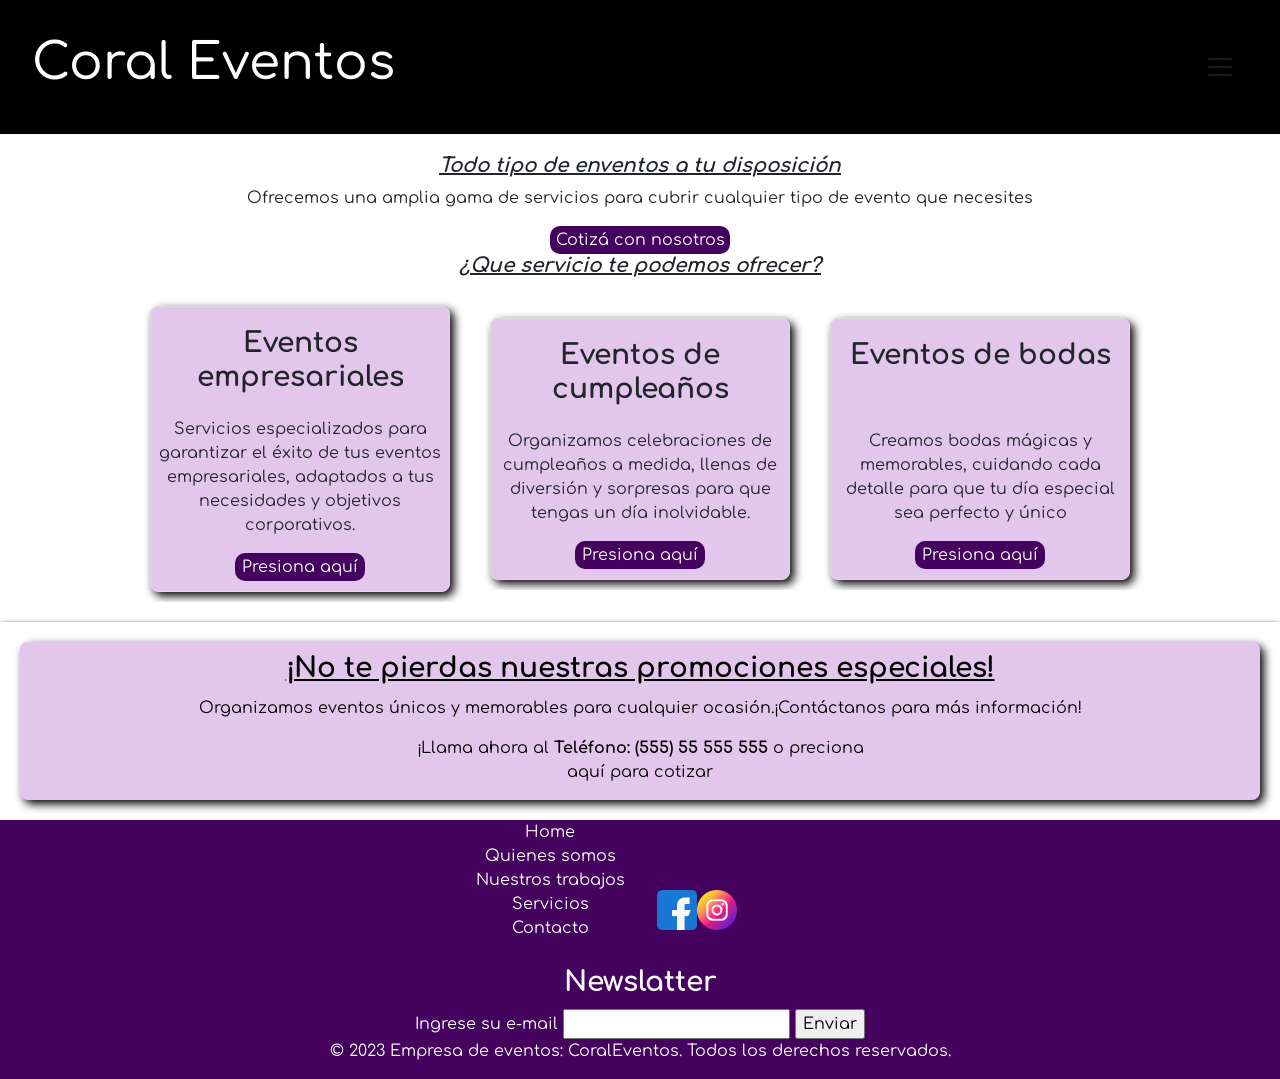
==== index.html @ 0f1ed9ee "modificaciones pequeñas" ====
<!DOCTYPE html>
<html lang="en">

<head>
    <meta charset="UTF-8" />
    <meta name="viewport" content="width=device-width, initial-scale=1.0" />
    <meta name="description"
        content="Empresa especializada en eventos de fiesta. Calidad y lujo especialzados en cada cliente.">
    <link href="https://cdn.jsdelivr.net/npm/bootstrap@5.3.2/dist/css/bootstrap.min.css" rel="stylesheet"
        integrity="sha384-T3c6CoIi6uLrA9TneNEoa7RxnatzjcDSCmG1MXxSR1GAsXEV/Dwwykc2MPK8M2HN" crossorigin="anonymous">
    <!-- Libreria Animaciones -->
    <link href="https://unpkg.com/aos@2.3.1/dist/aos.css" rel="stylesheet">
    <link rel="stylesheet" href="./css/style.css" />
    <title>Coral Eventos - Eventos unicos de todo tipo | Home</title>
    <link rel="preconnect" href="https://fonts.googleapis.com" />
    <link rel="preconnect" href="https://fonts.gstatic.com" crossorigin />
    <link
        href="https://fonts.googleapis.com/css2?family=Comfortaa:wght@300&family=Pacifico&family=Roboto:wght@500&family=Varela+Round&display=swap"
        rel="stylesheet" />
</head>

<body>
    <!-- Header -->
    <header class="headerGrid">
        <!-- Navbar -->
        <nav class="navbar">
            <div class="container-fluid">
                <a class="navbar-brand" href="">
                    <h1>Coral Eventos</h1>
                </a>
                <button class="navbar-toggler" type="button" data-bs-toggle="collapse" data-bs-target="#navbarNav"
                    aria-controls="navbarNav" aria-expanded="false" aria-label="Toggle navigation">
                    <span class="navbar-toggler-icon"></span>
                </button>
                <div class="collapse navbar-collapse" id="navbarNav">
                    <ol class="navbar-nav">
                        <li class="nav-item">
                            <a class="nav-link" aria-current="page" href="">Home</a>
                        </li>
                        <li class="nav-item">
                            <a class="nav-link" href="./pages/quienessomos.html">¿Quienes somos?</a>
                        </li>
                        <li class="nav-item">
                            <a class="nav-link" href="./pages/nuestrostrabajos.html">Nuestros trabajos</a>
                        </li>
                        <li class="nav-item">
                            <a class="nav-link" href="./pages/servicios.html">Servicios</a>
                        </li>
                        <li class="nav-item">
                            <a class="nav-link" href="./pages/contacto.html">Contacto</a>
                        </li>
                    </ol>
                </div>
            </div>
        </nav>
    </header>

    <!-- Main: contenido principal -->
    <main>
        <!-- Portada -->
        <section class="sectionA">
            <h2 style="text-decoration: underline">Todo tipo de enventos a tu disposición</h2>
            <p>Ofrecemos una amplia gama de servicios para cubrir cualquier tipo de evento que necesites</p>
            <div class="caja1"><a href="./pages/contacto.html" style="text-decoration: none;">Cotizá con nosotros</a></div>
        </section>

        <!-- Servicios -->
        <section>
            <h2 style="text-decoration: underline">¿Que servicio te podemos ofrecer?</h2>
        </section>
        <section class="gridRow" class="container">
            <!-- Article servicios -->
            <div class="data" data-aos="fade-right">
                <article class="item">
                    <h3>Eventos empresariales</h3>
                    <p>Servicios especializados para garantizar el éxito de tus eventos empresariales, adaptados a tus
                        necesidades y objetivos corporativos.</p>
                    <div class="caja">
                        <a href="./pages/servicios.html" style="text-decoration: none;">Presiona aquí</a>
                    </div>
                </article>
            </div>
            <div class="data" data-aos="fade-left">
                <article class="item">
                    <h3>Eventos de cumpleaños</h3>
                    <p>Organizamos celebraciones de cumpleaños a medida, llenas de diversión y sorpresas para que tengas
                        un día inolvidable.</p>
                    <div class="caja">
                        <a class="cajaEnlace" href="./pages/servicios.html" style="text-decoration: none;">Presiona
                            aquí</a>
                    </div>
                </article>
            </div>
            <div class="data" data-aos="fade-right">
                <article class="item">
                    <h3>Eventos de bodas</h3>
                    <p>Creamos bodas mágicas y memorables, cuidando cada detalle para que tu día especial sea perfecto y
                        único</p>
                    <div class="caja">
                        <a class="cajaEnlace" href="./pages/servicios.html" style="text-decoration: none;">Presiona
                            aquí</a>
                    </div>
                </article>
            </div>
        </section>
    </main>

    <!-- Aside -->
    <aside>
        <article>
            <h3 style="text-decoration: underline">
                ¡No te pierdas nuestras promociones especiales!
            </h3>
            <p>Organizamos eventos únicos y memorables para cualquier ocasión.¡Contáctanos para más información!</p>
            <p>¡Llama ahora al <strong>Teléfono: (555) 55 555 555</strong> o preciona <a class="asideA" href="../pages/contacto.html">aquí para cotizar</a></p>
        </article>
    </aside>

    <!-- Footer -->

    <footer class="footer">
        <section class="enlacesFooter">
            <ul>
                <li><a href="">Home</a></li>
                <li><a href="./pages/quienessomos.html">Quienes somos</a></li>
                <li><a href="./pages/nuestrostrabajos.html">Nuestros trabajos</a></li>
                <li><a href="./pages/servicios.html">Servicios</a></li>
                <li><a href="./pages/contacto.html">Contacto</a></li>
            </ul>
            <ul class="iconosRedes">
                <tr>
                    <a href="https://es-la.facebook.com"><img width="40" src="./img/facebook.png"
                            alt="enlace-de-facebook" /></a>
                </tr>
                <tr>
                    <a href="https://www.instagram.com"><img width="40" src="./img/instagram.png"
                            alt="enlace-de-instagram" /></a>
                </tr>
                <tr>
                    <!-- Dirección ficticia -->
                    <iframe
                        src="https://www.google.com/maps/embed?pb=!1m18!1m12!1m3!1d973.1088523046899!2d-56.141589444492446!3d-34.87795661806884!2m3!1f0!2f0!3f0!3m2!1i1024!2i768!4f13.1!3m3!1m2!1s0x959f80e8def27b1b%3A0xf5e1365db4a6d565!2sComercio%202420%2C%2011400%20Montevideo%2C%20Departamento%20de%20Montevideo%2C%20Uruguay!5e0!3m2!1ses-419!2sar!4v1693420778798!5m2!1ses-419!2sar"
                        width="100" height="100" style="border: 0" allowfullscreen="" loading="lazy"
                        referrerpolicy="no-referrer-when-downgrade"></iframe>
                </tr>
            </ul>
        </section>
        <section>
            <h3>Newslatter</h3>
            <form action="">
                <label for="email">Ingrese su e-mail</label>
                <input id="email" type="email" />
                <input type="submit" value="Enviar" />
            </form>
            <p>
                &copy; 2023 Empresa de eventos: CoralEventos. Todos los derechos
                reservados.
            </p>
        </section>
    </footer>

    <!-- SCRIPT BOOTSTRAP -->
    <script src="https://cdn.jsdelivr.net/npm/bootstrap@5.3.2/dist/js/bootstrap.bundle.min.js"
        integrity="sha384-C6RzsynM9kWDrMNeT87bh95OGNyZPhcTNXj1NW7RuBCsyN/o0jlpcV8Qyq46cDfL"
        crossorigin="anonymous"></script>

    <!-- Script AOS -->
    <script src="https://unpkg.com/aos@2.3.1/dist/aos.js"></script>

    <script>
        AOS.init();
    </script>
</body>

</html>
---- css/style.css ----
body {
  padding: 0;
  margin: 0;
  box-sizing: border-box;
  font-family: "Comfortaa", cursive;
  background-color: white;
}

a {
  display: flex;
  flex-direction: row;
  justify-content: center;
  align-items: center;
  text-decoration: none;
  color: white;
  border-radius: 5px;
}

main {
  text-align: center;
  padding: 20px;
}

.data {
  overflow: hidden;
}

.item {
  justify-content: center;
  display: grid;
  grid-template-columns: 300px;
  grid-template-rows: 100px;
  width: 300px;
  padding: 10px;
  text-align: center;
  border: 1px solid #ddd;
  margin-bottom: 10px;
}
.item .caja {
  background-color: #44015e;
  border-radius: 10px;
  padding: 2px;
  text-decoration: none;
  width: 130px;
  justify-self: center;
  text-align: center;
  transition: background-color 1s;
}
.item .caja:hover {
  background-color: rgb(112, 194, 167);
}
.item .caja:active {
  background-color: rgb(112, 194, 167);
}
.item .caja:visited {
  background-color: rgb(201, 247, 231);
}
.item .colorClass {
  background-color: #e2c6ec;
}
.item .caja2 {
  background-color: #44015e;
  border-radius: 10px;
  padding: 2px;
  text-decoration: none;
  color: white;
  width: 70px;
  align-self: center;
  transition: background-color 1s;
}
.item .caja2:hover {
  background-color: rgb(112, 194, 167);
}
.item .caja2:active {
  background-color: rgb(112, 194, 167);
}
.item .caja2:visited {
  background-color: rgb(201, 247, 231);
}

.infoMain {
  border-radius: 8px;
  padding: 2rem;
  margin-bottom: 2rem;
  margin-bottom: 1rem;
  text-size-adjust: 30px;
}

.caja1 {
  background-color: #44015e;
  border-radius: 10px;
  padding: 2px;
  color: white;
  width: 180px;
  align-self: center;
  transition: background-color 1s;
}
.caja1 .caja1:hover {
  background-color: rgb(112, 194, 167);
}
.caja1 .caja1:active {
  background-color: rgb(112, 194, 167);
}
.caja1 .caja1:visited {
  background-color: rgb(201, 247, 231);
}

h1 {
  text-align: center;
  font-size: 50px;
  color: white;
}

h2 {
  text-align: center;
  font-style: oblique;
  font-size: 20px;
  font-weight: bold;
}

h3 {
  text-align: center;
  margin: 0;
  padding: 10px;
  font-weight: bold;
}

.h2Trabajo {
  color: black;
  font-size: 25px;
  text-decoration: underline;
}

article {
  display: flex;
  flex-direction: column;
  background-color: #e2c6ec;
  border-radius: 8px;
  margin: 20px;
  box-shadow: 4px 4px 10px black;
}

.article2 {
  align-content: center;
  background-color: #e2c6ec;
}

.sectionA {
  display: flex;
  flex-direction: column;
  justify-content: center;
  align-items: center;
}

p {
  text-align: center;
}

.aWhite {
  color: white;
  text-decoration: none;
}

header {
  padding: 20px;
  background-color: black;
}
header .navbar {
  text-align: center;
  background-color: black;
  position: end;
  z-index: 1000;
}
header .navbar a {
  color: white;
}

.bodyContact {
  display: grid;
  grid-template-areas: "header    header     header" "div       div        div" "h2        h2         h2" "section1  section2   section3" "enviar    enviar     enviar" "aside     aside      aside" "footer    footer     footer";
  grid-template-columns: 100%;
  grid-template-rows: 30%;
  justify-items: stretch;
  height: 65vh;
  min-height: 50vh;
  row-gap: 10px;
  padding: 0;
  margin: 0;
  box-sizing: border-box;
  font-family: "Comfortaa", cursive;
}

.headerGrid {
  grid-area: header;
}

.divGrid {
  grid-area: div;
  margin: 5vh;
}

.h2Grid {
  grid-area: h2;
  color: black;
  font-weight: bold;
}

.enviarGrid {
  grid-area: enviar;
  display: flex;
  justify-content: center;
}

.asideGrid {
  grid-area: aside;
  display: flex;
  flex-direction: column;
  flex-wrap: wrap;
}

.footerGrid {
  grid-area: footer;
}

.gridRow {
  display: flex;
  flex-direction: row;
  justify-content: center;
  align-items: center;
}

footer {
  display: flex;
  flex-direction: column;
  text-align: center;
  background-color: #44015e;
  color: white;
}

.enlacesFooter, .enlacesFooter li {
  display: flex;
  flex-direction: row;
  justify-content: center;
  align-items: center;
}
.enlacesFooter li {
  padding: 0;
  margin: 0;
}

.iconosRedes {
  display: flex;
  flex-direction: row;
  align-items: end;
  justify-content: space-around;
}

aside {
  display: flex;
  flex-direction: column;
  text-align: center;
  color: black;
  box-shadow: 0 2px 5px black;
}
aside .asideA {
  color: black;
  text-decoration: none;
}

@media screen and (max-width: 1024px) {
  body {
    padding: 0;
    margin: 0;
    box-sizing: border-box;
    font-family: "Comfortaa", cursive;
    font-size: 12px;
  }
  .alingContact {
    display: flex;
    flex-direction: column;
    justify-content: center;
  }
  .navbar ul {
    display: flex;
    flex-wrap: wrap;
  }
  .gridRow {
    overflow: hidden;
  }
  .caja {
    background-color: #44015e;
    border-radius: 10px;
    padding: 2px;
    color: black;
    text-decoration: none;
    width: 130px;
    align-self: center;
    transition: background-color 1s;
  }
  .caja .caja:hover {
    background-color: rgb(112, 194, 167);
  }
  .caja .caja:active {
    background-color: rgb(112, 194, 167);
  }
  .caja .caja:visited {
    background-color: rgb(201, 247, 231);
  }
  .caja1 {
    background-color: #44015e;
    border-radius: 10px;
    padding: 2px;
    color: black;
    width: 180px;
    transition: background-color 1s;
  }
  .caja1 .caja1:hover {
    background-color: rgb(112, 194, 167);
  }
  .caja1 .caja1:active {
    background-color: rgb(112, 194, 167);
  }
  .caja1 .caja1:visited {
    background-color: rgb(201, 247, 231);
  }
  .caja2 {
    background-color: #44015e;
    border-radius: 10px;
    padding: 2px;
    color: black;
    text-decoration: none;
    width: 70px;
    align-self: center;
    transition: background-color 1s;
  }
  .caja2 .caja2:hover {
    background-color: rgb(112, 194, 167);
  }
  .caja2 .caja2:active {
    background-color: rgb(112, 194, 167);
  }
  .caja2 .caja2:visited {
    background-color: rgb(201, 247, 231);
  }
}
@media screen and (max-width: 678px) {
  .bodyContact {
    display: flex;
    flex-direction: column;
    padding: 0;
    margin: 0;
    box-sizing: border-box;
    font-family: "Comfortaa", cursive;
    font-size: 12px;
  }
  h1 {
    font-size: 40px;
  }
  .navbar ul {
    display: flex;
    flex-wrap: wrap;
  }
  .row {
    display: grid;
    align-items: center;
    justify-items: center;
  }
  .gridRow {
    display: flex;
    flex-direction: column;
    overflow: hidden;
  }
  .caja {
    background-color: #44015e;
    border-radius: 10px;
    padding: 2px;
    text-decoration: none;
    color: black;
    width: 100px;
    align-self: center;
    transition: background-color 1s;
  }
  .caja .caja:hover {
    background-color: rgb(112, 194, 167);
  }
  .caja .caja:active {
    background-color: rgb(112, 194, 167);
  }
  .caja .caja:visited {
    background-color: rgb(201, 247, 231);
  }
  .caja1 {
    background-color: #44015e;
    border-radius: 10px;
    padding: 2px;
    color: black;
    width: 140px;
    transition: background-color 1s;
  }
  .caja1 .caja1:hover {
    background-color: rgb(112, 194, 167);
  }
  .caja1 .caja1:active {
    background-color: rgb(112, 194, 167);
  }
  .caja1 .caja1:visited {
    background-color: rgb(201, 247, 231);
  }
  .caja2 {
    background-color: #44015e;
    border-radius: 10px;
    padding: 2px;
    text-decoration: none;
    width: 50px;
    align-self: center;
    transition: background-color 1s;
  }
  .caja2 .caja2:hover {
    background-color: rgb(112, 194, 167);
  }
  .caja2 .caja2:active {
    background-color: rgb(112, 194, 167);
  }
  .caja2 .caja2:visited {
    background-color: rgb(201, 247, 231);
  }
  .datos {
    font-size: 12px;
    font-weight: bold;
  }
}
/* Estilos para el formulario */
.h1Trabajo {
  color: black;
}

.container {
  display: flex;
  flex-direction: column;
}

.label {
  display: flex;
  margin-bottom: 6px;
  justify-content: center;
}

.textoRecordatorio {
  color: grey;
  font-size: 12px;
}

.input .textarea {
  width: 100%;
  padding: 10px;
  border: 1px solid #ccc;
  border-radius: 4px;
}

.datos {
  font-size: 20px;
  margin-bottom: 6px;
  font-weight: bold;
}

.alingContact {
  display: flex;
  flex-direction: row;
  flex-wrap: wrap;
  justify-content: space-evenly;
  align-items: center;
}

.contactoMain {
  text-align: center;
  justify-content: center;
  align-items: center;
}

/*# sourceMappingURL=style.css.map */
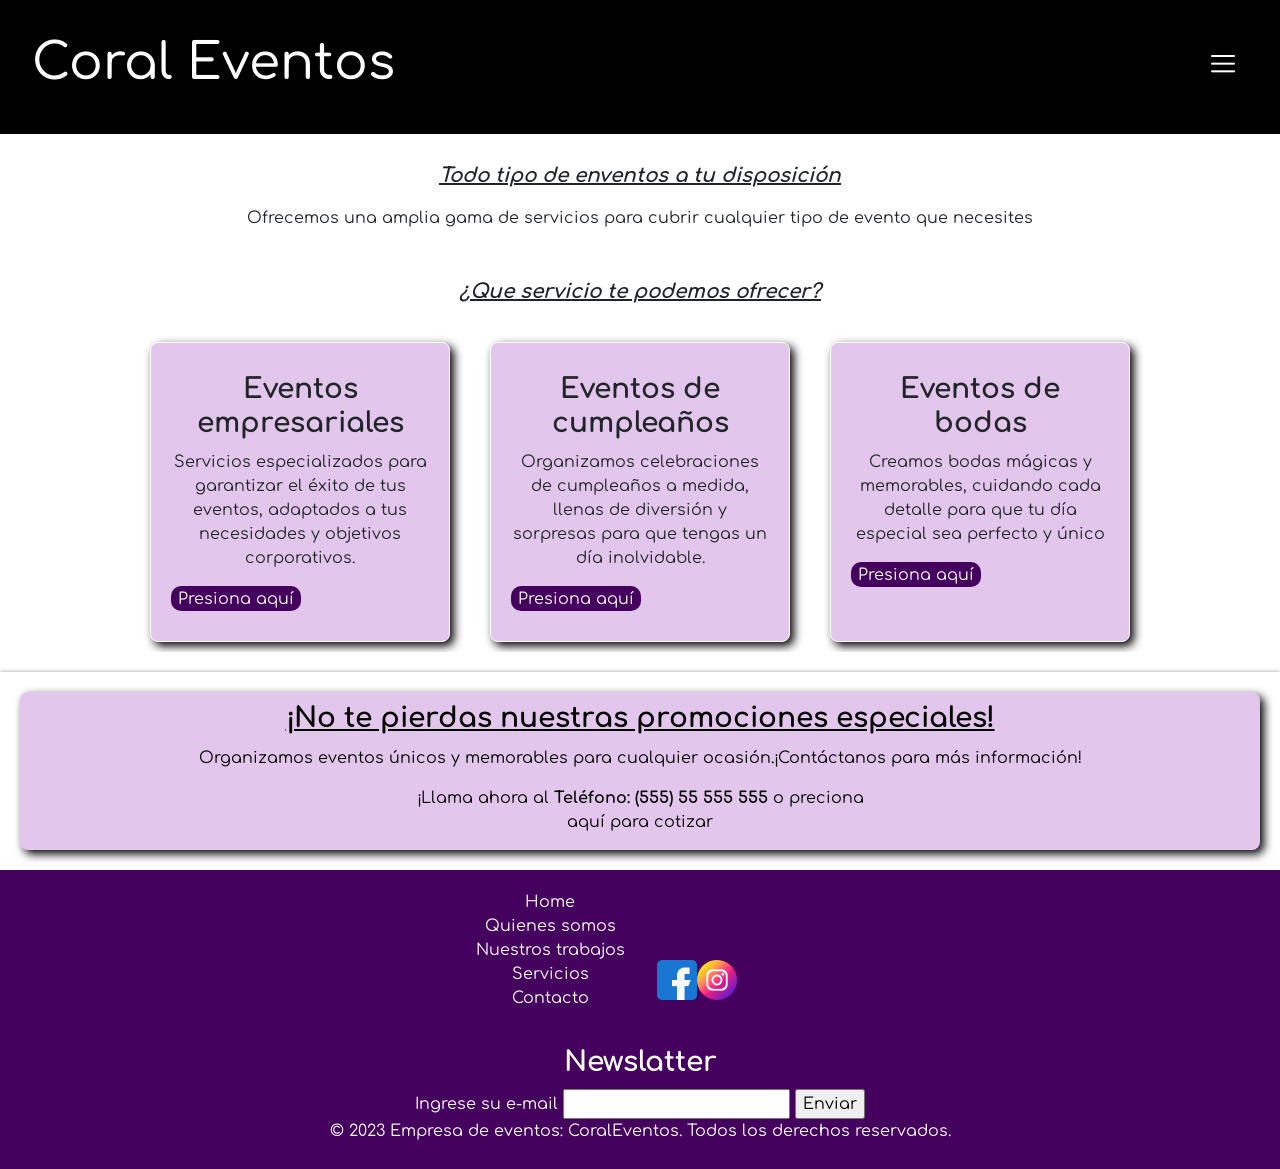
==== commit eff8662f: "modificando scss" ====
--- a/index.html
+++ b/index.html
@@ -6,6 +6,8 @@
     <meta name="viewport" content="width=device-width, initial-scale=1.0" />
     <meta name="description"
         content="Empresa especializada en eventos de fiesta. Calidad y lujo especialzados en cada cliente.">
+    <meta name="keywords"
+        content="HTML, AUTHOR, JS, EVENTOS, EMPRESARIOS, CUMPLEAÑOS, BODAS, FIESTAS, META, LUNCH, CATERING, VINOS, GRANDE, CHICA,">
     <link href="https://cdn.jsdelivr.net/npm/bootstrap@5.3.2/dist/css/bootstrap.min.css" rel="stylesheet"
         integrity="sha384-T3c6CoIi6uLrA9TneNEoa7RxnatzjcDSCmG1MXxSR1GAsXEV/Dwwykc2MPK8M2HN" crossorigin="anonymous">
     <!-- Libreria Animaciones -->
@@ -17,6 +19,7 @@
     <link
         href="https://fonts.googleapis.com/css2?family=Comfortaa:wght@300&family=Pacifico&family=Roboto:wght@500&family=Varela+Round&display=swap"
         rel="stylesheet" />
+    <link rel="icon" type="icono-pagina" href="./img/icono-pagina.png" />
 </head>
 
 <body>
@@ -30,7 +33,7 @@
                 </a>
                 <button class="navbar-toggler" type="button" data-bs-toggle="collapse" data-bs-target="#navbarNav"
                     aria-controls="navbarNav" aria-expanded="false" aria-label="Toggle navigation">
-                    <span class="navbar-toggler-icon"></span>
+                    <span><img src="./img/menu.png" alt="menu-hamburgesa"></span>
                 </button>
                 <div class="collapse navbar-collapse" id="navbarNav">
                     <ol class="navbar-nav">
@@ -61,7 +64,8 @@
         <section class="sectionA">
             <h2 style="text-decoration: underline">Todo tipo de enventos a tu disposición</h2>
             <p>Ofrecemos una amplia gama de servicios para cubrir cualquier tipo de evento que necesites</p>
-            <div class="caja1"><a href="./pages/contacto.html" style="text-decoration: none;">Cotizá con nosotros</a></div>
+            <div class="caja1"><a href="./pages/contacto.html" style="text-decoration: none;">Cotizá con nosotros</a>
+            </div>
         </section>
 
         <!-- Servicios -->
@@ -73,10 +77,10 @@
             <div class="data" data-aos="fade-right">
                 <article class="item">
                     <h3>Eventos empresariales</h3>
-                    <p>Servicios especializados para garantizar el éxito de tus eventos empresariales, adaptados a tus
+                    <p>Servicios especializados para garantizar el éxito de tus eventos, adaptados a tus
                         necesidades y objetivos corporativos.</p>
-                    <div class="caja">
-                        <a href="./pages/servicios.html" style="text-decoration: none;">Presiona aquí</a>
+                    <div>
+                        <a class="caja" href="./pages/servicios.html" style="text-decoration: none;">Presiona aquí</a>
                     </div>
                 </article>
             </div>
@@ -85,8 +89,8 @@
                     <h3>Eventos de cumpleaños</h3>
                     <p>Organizamos celebraciones de cumpleaños a medida, llenas de diversión y sorpresas para que tengas
                         un día inolvidable.</p>
-                    <div class="caja">
-                        <a class="cajaEnlace" href="./pages/servicios.html" style="text-decoration: none;">Presiona
+                    <div>
+                        <a class="caja" class="cajaEnlace" href="./pages/servicios.html" style="text-decoration: none;">Presiona
                             aquí</a>
                     </div>
                 </article>
@@ -96,8 +100,8 @@
                     <h3>Eventos de bodas</h3>
                     <p>Creamos bodas mágicas y memorables, cuidando cada detalle para que tu día especial sea perfecto y
                         único</p>
-                    <div class="caja">
-                        <a class="cajaEnlace" href="./pages/servicios.html" style="text-decoration: none;">Presiona
+                    <div>
+                        <a class="caja" class="cajaEnlace" href="./pages/servicios.html" style="text-decoration: none;">Presiona
                             aquí</a>
                     </div>
                 </article>
@@ -112,7 +116,8 @@
                 ¡No te pierdas nuestras promociones especiales!
             </h3>
             <p>Organizamos eventos únicos y memorables para cualquier ocasión.¡Contáctanos para más información!</p>
-            <p>¡Llama ahora al <strong>Teléfono: (555) 55 555 555</strong> o preciona <a class="asideA" href="../pages/contacto.html">aquí para cotizar</a></p>
+            <p>¡Llama ahora al <strong>Teléfono: (555) 55 555 555</strong> o preciona <a class="asideA"
+                    href="../pages/contacto.html">aquí para cotizar</a></p>
         </article>
     </aside>
 
@@ -128,14 +133,10 @@
                 <li><a href="./pages/contacto.html">Contacto</a></li>
             </ul>
             <ul class="iconosRedes">
-                <tr>
-                    <a href="https://es-la.facebook.com"><img width="40" src="./img/facebook.png"
-                            alt="enlace-de-facebook" /></a>
-                </tr>
-                <tr>
-                    <a href="https://www.instagram.com"><img width="40" src="./img/instagram.png"
-                            alt="enlace-de-instagram" /></a>
-                </tr>
+                <tr><a target="_blank" href="https://es-la.facebook.com"><img width="40" src="./img/facebook.png"
+                            alt="enlace-de-facebook" /></a></tr>
+                <tr><a target="_blank" href="https://www.instagram.com"><img width="40" src="./img/instagram.png"
+                            alt="enlace-de-instagram" /></a></tr>
                 <tr>
                     <!-- Dirección ficticia -->
                     <iframe
@@ -152,21 +153,15 @@
                 <input id="email" type="email" />
                 <input type="submit" value="Enviar" />
             </form>
-            <p>
-                &copy; 2023 Empresa de eventos: CoralEventos. Todos los derechos
-                reservados.
-            </p>
+            <p>&copy; 2023 Empresa de eventos: CoralEventos. Todos los derechos reservados.</p>
         </section>
     </footer>
-
     <!-- SCRIPT BOOTSTRAP -->
     <script src="https://cdn.jsdelivr.net/npm/bootstrap@5.3.2/dist/js/bootstrap.bundle.min.js"
         integrity="sha384-C6RzsynM9kWDrMNeT87bh95OGNyZPhcTNXj1NW7RuBCsyN/o0jlpcV8Qyq46cDfL"
         crossorigin="anonymous"></script>
-
     <!-- Script AOS -->
     <script src="https://unpkg.com/aos@2.3.1/dist/aos.js"></script>
-
     <script>
         AOS.init();
     </script>
--- a/css/style.css
+++ b/css/style.css
@@ -26,24 +26,25 @@
 }
 
 .item {
-  justify-content: center;
-  display: grid;
-  grid-template-columns: 300px;
-  grid-template-rows: 100px;
+  display: flex;
+  flex-direction: column;
+  flex-wrap: wrap;
   width: 300px;
-  padding: 10px;
-  text-align: center;
-  border: 1px solid #ddd;
+  height: 300px;
+  margin: 20px;
+  padding: 20px;
+  text-align: center;
+  border: 1px solid white;
   margin-bottom: 10px;
 }
 .item .caja {
+  display: flex;
   background-color: #44015e;
   border-radius: 10px;
   padding: 2px;
   text-decoration: none;
   width: 130px;
-  justify-self: center;
-  text-align: center;
+  height: 25px;
   transition: background-color 1s;
 }
 .item .caja:hover {
@@ -53,29 +54,24 @@
   background-color: rgb(112, 194, 167);
 }
 .item .caja:visited {
-  background-color: rgb(201, 247, 231);
+  background-color: #ce86eb;
 }
 .item .colorClass {
   background-color: #e2c6ec;
 }
-.item .caja2 {
+.item .caja1 {
   background-color: #44015e;
   border-radius: 10px;
   padding: 2px;
   text-decoration: none;
-  color: white;
-  width: 70px;
-  align-self: center;
+  width: 130px;
+  height: 25px;
+  justify-self: center;
+  text-align: center;
   transition: background-color 1s;
 }
-.item .caja2:hover {
-  background-color: rgb(112, 194, 167);
-}
-.item .caja2:active {
-  background-color: rgb(112, 194, 167);
-}
-.item .caja2:visited {
-  background-color: rgb(201, 247, 231);
+.item .caja1:hover {
+  color: rgb(112, 194, 167);
 }
 
 .infoMain {
@@ -86,25 +82,6 @@
   text-size-adjust: 30px;
 }
 
-.caja1 {
-  background-color: #44015e;
-  border-radius: 10px;
-  padding: 2px;
-  color: white;
-  width: 180px;
-  align-self: center;
-  transition: background-color 1s;
-}
-.caja1 .caja1:hover {
-  background-color: rgb(112, 194, 167);
-}
-.caja1 .caja1:active {
-  background-color: rgb(112, 194, 167);
-}
-.caja1 .caja1:visited {
-  background-color: rgb(201, 247, 231);
-}
-
 h1 {
   text-align: center;
   font-size: 50px;
@@ -112,6 +89,7 @@
 }
 
 h2 {
+  padding: 10px;
   text-align: center;
   font-style: oblique;
   font-size: 20px;
@@ -122,6 +100,11 @@
   text-align: center;
   margin: 0;
   padding: 10px;
+  font-weight: bold;
+}
+
+h4 {
+  font-size: 18px;
   font-weight: bold;
 }
 
@@ -173,6 +156,9 @@
 }
 header .navbar a {
   color: white;
+}
+header .navbar .nav-link:hover {
+  color: rgb(112, 194, 167);
 }
 
 .bodyContact {
@@ -220,6 +206,7 @@
 
 .footerGrid {
   grid-area: footer;
+  padding: 10px;
 }
 
 .gridRow {
@@ -235,6 +222,7 @@
   text-align: center;
   background-color: #44015e;
   color: white;
+  padding: 10px;
 }
 
 .enlacesFooter, .enlacesFooter li {
@@ -242,6 +230,7 @@
   flex-direction: row;
   justify-content: center;
   align-items: center;
+  padding: 10px;
 }
 .enlacesFooter li {
   padding: 0;
@@ -304,7 +293,7 @@
     background-color: rgb(112, 194, 167);
   }
   .caja .caja:visited {
-    background-color: rgb(201, 247, 231);
+    background-color: #ce86eb;
   }
   .caja1 {
     background-color: #44015e;
@@ -321,7 +310,7 @@
     background-color: rgb(112, 194, 167);
   }
   .caja1 .caja1:visited {
-    background-color: rgb(201, 247, 231);
+    background-color: #ce86eb;
   }
   .caja2 {
     background-color: #44015e;
@@ -340,7 +329,7 @@
     background-color: rgb(112, 194, 167);
   }
   .caja2 .caja2:visited {
-    background-color: rgb(201, 247, 231);
+    background-color: #ce86eb;
   }
 }
 @media screen and (max-width: 678px) {
@@ -387,7 +376,7 @@
     background-color: rgb(112, 194, 167);
   }
   .caja .caja:visited {
-    background-color: rgb(201, 247, 231);
+    background-color: #ce86eb;
   }
   .caja1 {
     background-color: #44015e;
@@ -404,7 +393,7 @@
     background-color: rgb(112, 194, 167);
   }
   .caja1 .caja1:visited {
-    background-color: rgb(201, 247, 231);
+    background-color: #ce86eb;
   }
   .caja2 {
     background-color: #44015e;
@@ -422,7 +411,7 @@
     background-color: rgb(112, 194, 167);
   }
   .caja2 .caja2:visited {
-    background-color: rgb(201, 247, 231);
+    background-color: #ce86eb;
   }
   .datos {
     font-size: 12px;
@@ -477,4 +466,27 @@
   align-items: center;
 }
 
+.colorClass {
+  padding: 10px;
+  align-items: center;
+}
+.colorClass .caja2 {
+  background-color: #44015e;
+  border-radius: 10px;
+  padding: 2px;
+  text-decoration: none;
+  width: 130px;
+  height: 25px;
+  transition: background-color 1s;
+}
+.colorClass .caja2:hover {
+  background-color: rgb(112, 194, 167);
+}
+.colorClass .caja2:active {
+  background-color: rgb(112, 194, 167);
+}
+.colorClass .caja2:visited {
+  background-color: #ce86eb;
+}
+
 /*# sourceMappingURL=style.css.map */
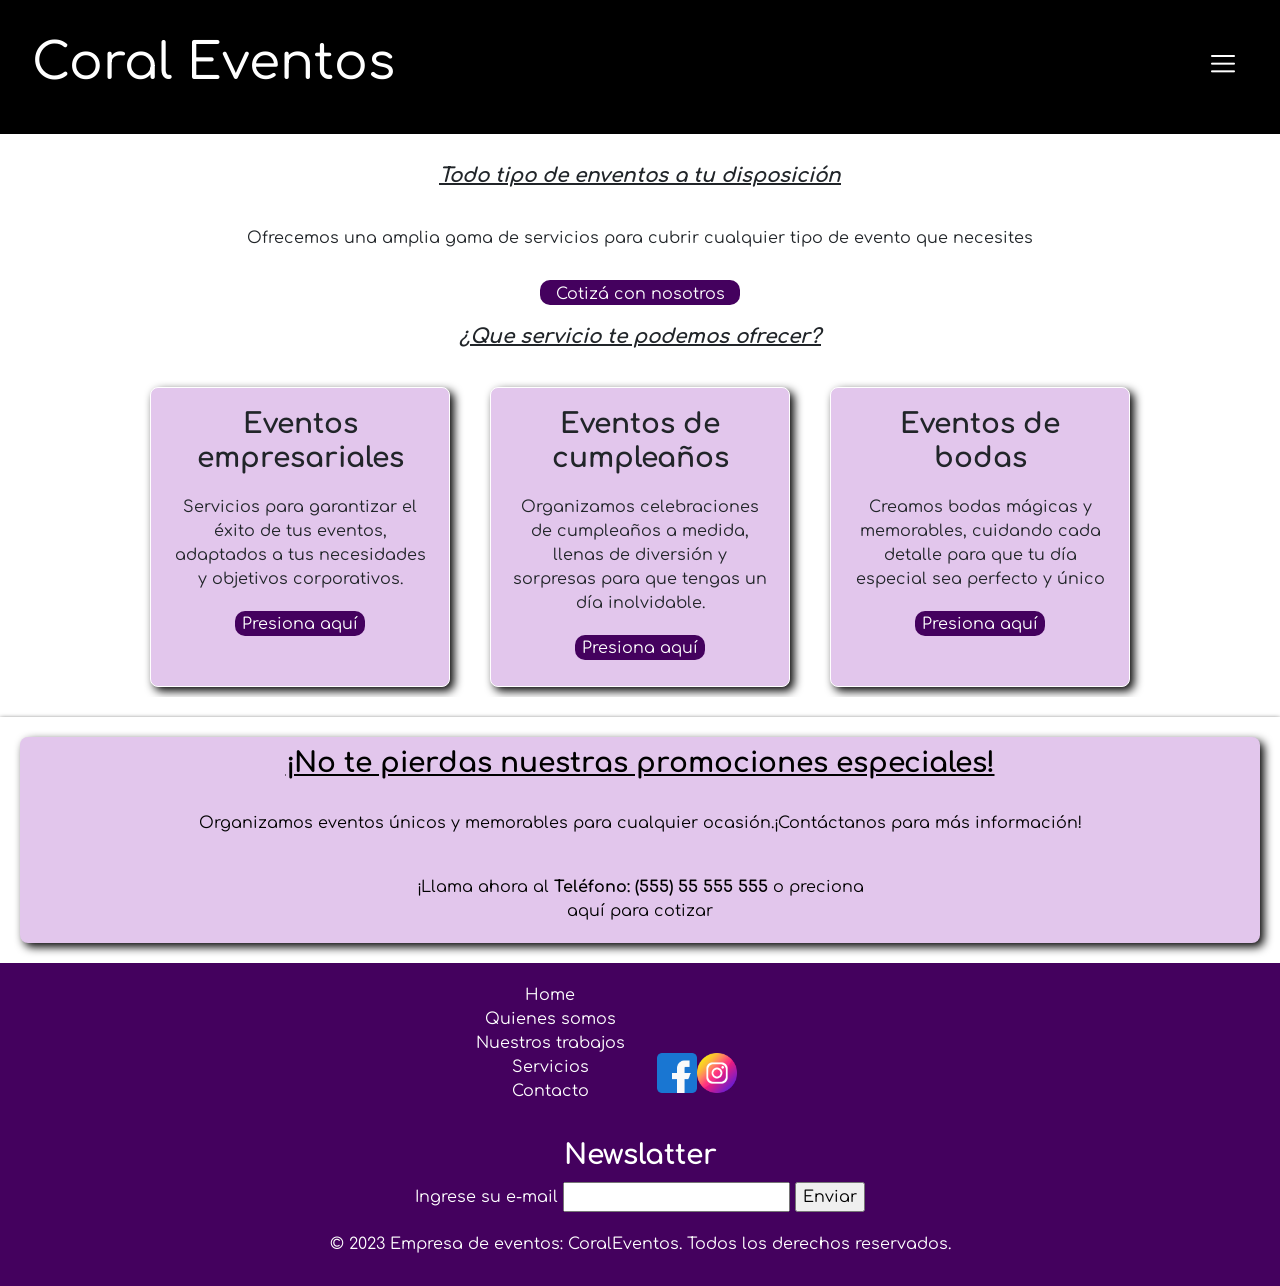
==== commit 37aef35e: "modificando" ====
--- a/index.html
+++ b/index.html
@@ -77,20 +77,19 @@
             <div class="data" data-aos="fade-right">
                 <article class="item">
                     <h3>Eventos empresariales</h3>
-                    <p>Servicios especializados para garantizar el éxito de tus eventos, adaptados a tus
-                        necesidades y objetivos corporativos.</p>
-                    <div>
-                        <a class="caja" href="./pages/servicios.html" style="text-decoration: none;">Presiona aquí</a>
+                    <p class="pMod">Servicios para garantizar el éxito de tus eventos, adaptados a tus necesidades y objetivos corporativos.</p>
+                    <div class="caja">
+                        <a href="./pages/servicios.html" style="text-decoration: none;">Presiona aquí</a>
                     </div>
                 </article>
             </div>
             <div class="data" data-aos="fade-left">
                 <article class="item">
                     <h3>Eventos de cumpleaños</h3>
-                    <p>Organizamos celebraciones de cumpleaños a medida, llenas de diversión y sorpresas para que tengas
+                    <p class="pMod">Organizamos celebraciones de cumpleaños a medida, llenas de diversión y sorpresas para que tengas
                         un día inolvidable.</p>
-                    <div>
-                        <a class="caja" class="cajaEnlace" href="./pages/servicios.html" style="text-decoration: none;">Presiona
+                    <div class="caja">
+                        <a class="cajaEnlace" href="./pages/servicios.html" style="text-decoration: none;">Presiona
                             aquí</a>
                     </div>
                 </article>
@@ -98,10 +97,10 @@
             <div class="data" data-aos="fade-right">
                 <article class="item">
                     <h3>Eventos de bodas</h3>
-                    <p>Creamos bodas mágicas y memorables, cuidando cada detalle para que tu día especial sea perfecto y
+                    <p class="pMod">Creamos bodas mágicas y memorables, cuidando cada detalle para que tu día especial sea perfecto y
                         único</p>
-                    <div>
-                        <a class="caja" class="cajaEnlace" href="./pages/servicios.html" style="text-decoration: none;">Presiona
+                    <div class="caja">
+                        <a href="./pages/servicios.html" style="text-decoration: none;">Presiona
                             aquí</a>
                     </div>
                 </article>
--- a/css/style.css
+++ b/css/style.css
@@ -17,7 +17,7 @@
 }
 
 main {
-  text-align: center;
+  align-items: center;
   padding: 20px;
 }
 
@@ -32,17 +32,25 @@
   width: 300px;
   height: 300px;
   margin: 20px;
-  padding: 20px;
-  text-align: center;
+  padding: 10px;
+  text-align: center;
+  align-items: center;
   border: 1px solid white;
   margin-bottom: 10px;
 }
+.item .pMod {
+  display: flex;
+  flex-wrap: wrap;
+  margin: 10px;
+}
 .item .caja {
   display: flex;
   background-color: #44015e;
   border-radius: 10px;
+  margin: 10px;
   padding: 2px;
   text-decoration: none;
+  justify-content: center;
   width: 130px;
   height: 25px;
   transition: background-color 1s;
@@ -55,23 +63,6 @@
 }
 .item .caja:visited {
   background-color: #ce86eb;
-}
-.item .colorClass {
-  background-color: #e2c6ec;
-}
-.item .caja1 {
-  background-color: #44015e;
-  border-radius: 10px;
-  padding: 2px;
-  text-decoration: none;
-  width: 130px;
-  height: 25px;
-  justify-self: center;
-  text-align: center;
-  transition: background-color 1s;
-}
-.item .caja1:hover {
-  color: rgb(112, 194, 167);
 }
 
 .infoMain {
@@ -108,6 +99,16 @@
   font-weight: bold;
 }
 
+p {
+  text-align: center;
+  margin: 20px;
+}
+
+.aWhite {
+  color: white;
+  text-decoration: none;
+}
+
 .h2Trabajo {
   color: black;
   font-size: 25px;
@@ -134,14 +135,25 @@
   justify-content: center;
   align-items: center;
 }
-
-p {
-  text-align: center;
-}
-
-.aWhite {
-  color: white;
+.sectionA .caja1 {
+  background-color: #44015e;
+  border-radius: 10px;
+  margin: 10px;
+  padding: 2px;
   text-decoration: none;
+  justify-content: center;
+  width: 200px;
+  height: 25px;
+  transition: background-color 1s;
+}
+.sectionA .caja1:hover {
+  background-color: rgb(112, 194, 167);
+}
+.sectionA .caja1:active {
+  background-color: rgb(112, 194, 167);
+}
+.sectionA .caja1:visited {
+  background-color: #ce86eb;
 }
 
 header {
@@ -331,6 +343,22 @@
   .caja2 .caja2:visited {
     background-color: #ce86eb;
   }
+  .container {
+    display: flex;
+  }
+  .container .row {
+    display: grid;
+    align-items: center;
+    justify-items: center;
+    font-size: 16px;
+  }
+  .datos {
+    margin: 0px;
+    font-size: 12px;
+    font-weight: bold;
+    width: 200px;
+    height: 50px;
+  }
 }
 @media screen and (max-width: 678px) {
   .bodyContact {
@@ -349,7 +377,14 @@
     display: flex;
     flex-wrap: wrap;
   }
-  .row {
+  .container {
+    display: flex;
+    flex-wrap: wrap;
+    flex-direction: column;
+    align-content: center;
+    margin: 10px;
+  }
+  .container .row {
     display: grid;
     align-items: center;
     justify-items: center;
@@ -416,6 +451,8 @@
   .datos {
     font-size: 12px;
     font-weight: bold;
+    width: 200px;
+    height: 30px;
   }
 }
 /* Estilos para el formulario */
@@ -473,9 +510,11 @@
 .colorClass .caja2 {
   background-color: #44015e;
   border-radius: 10px;
+  margin: 10px;
   padding: 2px;
   text-decoration: none;
-  width: 130px;
+  justify-content: center;
+  width: 80px;
   height: 25px;
   transition: background-color 1s;
 }
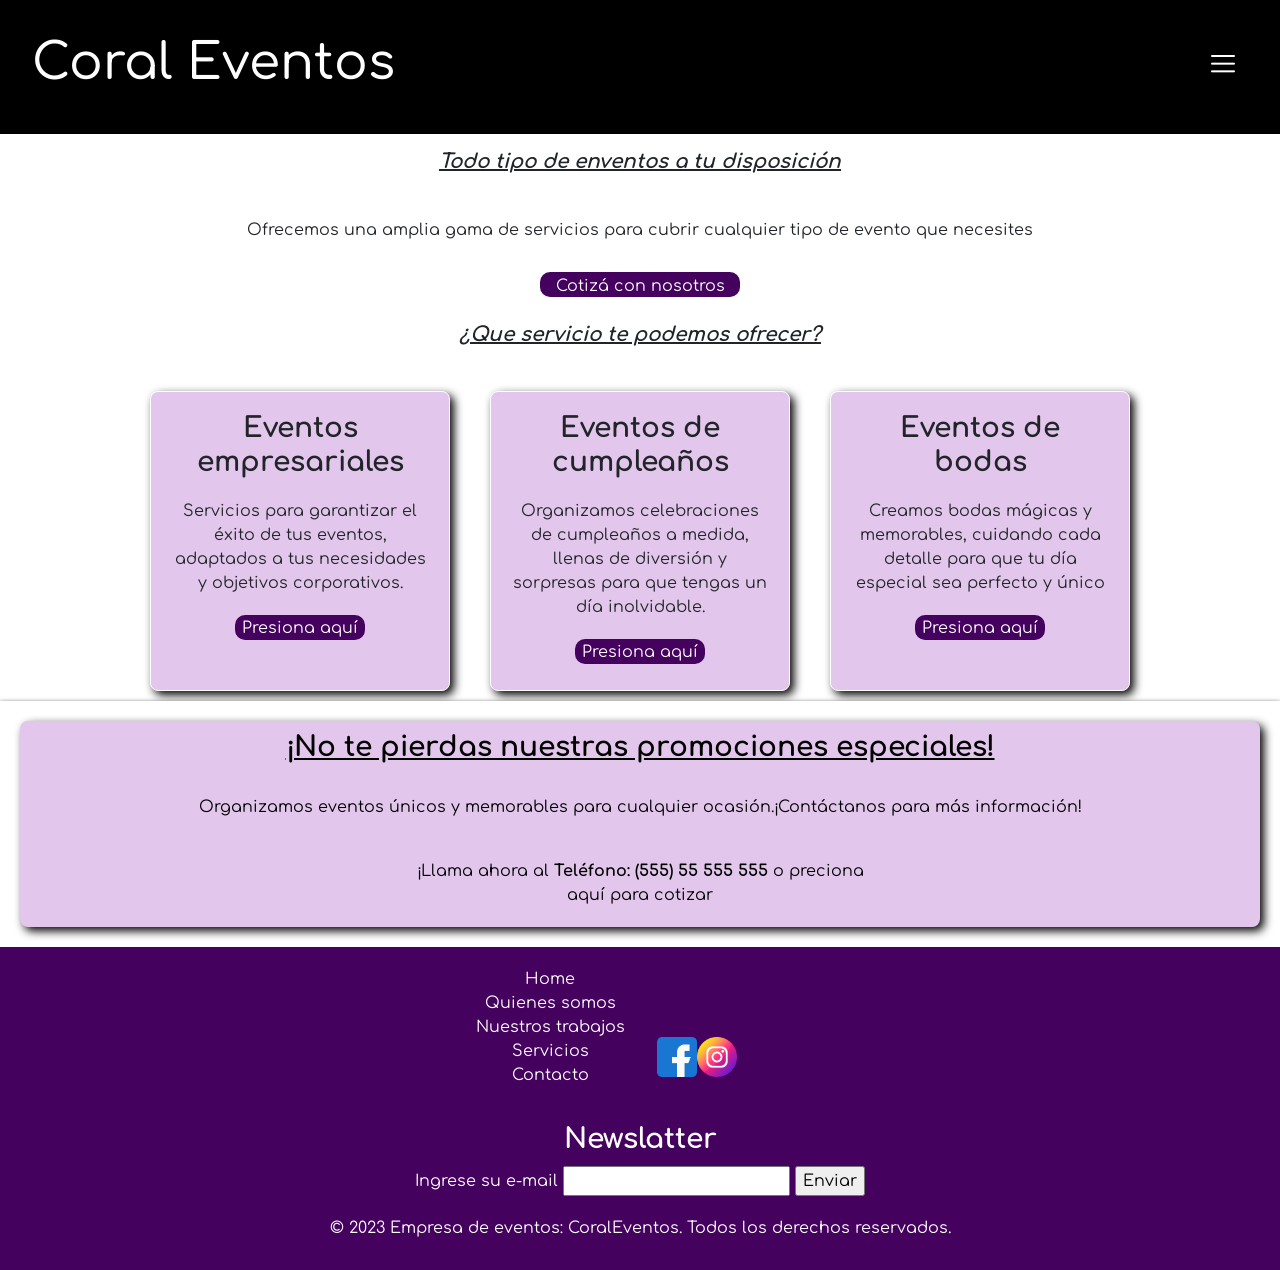
==== commit 8a0fc7c5: "modficando pagina y scss de contacto" ====
--- a/index.html
+++ b/index.html
@@ -20,6 +20,8 @@
         href="https://fonts.googleapis.com/css2?family=Comfortaa:wght@300&family=Pacifico&family=Roboto:wght@500&family=Varela+Round&display=swap"
         rel="stylesheet" />
     <link rel="icon" type="icono-pagina" href="./img/icono-pagina.png" />
+    <link rel="stylesheet" media="only screen and (max-width: 1080px)" href="./css/style.css">
+    <link rel="stylesheet" media="only screen and (max-width: 678px)" href="./css/style.css">
 </head>
 
 <body>
--- a/css/style.css
+++ b/css/style.css
@@ -18,7 +18,6 @@
 
 main {
   align-items: center;
-  padding: 20px;
 }
 
 .data {
@@ -80,7 +79,7 @@
 }
 
 h2 {
-  padding: 10px;
+  padding: 16px;
   text-align: center;
   font-style: oblique;
   font-size: 20px;
@@ -268,7 +267,7 @@
   text-decoration: none;
 }
 
-@media screen and (max-width: 1024px) {
+@media screen and (max-width: 1080px) {
   body {
     padding: 0;
     margin: 0;
@@ -276,17 +275,30 @@
     font-family: "Comfortaa", cursive;
     font-size: 12px;
   }
-  .alingContact {
-    display: flex;
-    flex-direction: column;
-    justify-content: center;
-  }
   .navbar ul {
     display: flex;
     flex-wrap: wrap;
   }
   .gridRow {
     overflow: hidden;
+  }
+  .item {
+    display: flex;
+    flex-direction: column;
+    flex-wrap: wrap;
+    width: 300px;
+    height: 300px;
+    margin: 20px;
+    padding: 10px;
+    text-align: center;
+    align-items: center;
+    border: 1px solid white;
+    margin-bottom: 10px;
+  }
+  .item .pMod {
+    display: flex;
+    flex-wrap: wrap;
+    margin: 5px;
   }
   .caja {
     background-color: #44015e;
@@ -343,21 +355,62 @@
   .caja2 .caja2:visited {
     background-color: #ce86eb;
   }
-  .container {
-    display: flex;
-  }
-  .container .row {
-    display: grid;
-    align-items: center;
+  .rows {
+    display: flex;
     justify-items: center;
-    font-size: 16px;
+    flex-direction: column;
+    align-content: flex-start;
+    flex-wrap: wrap;
+  }
+  .label {
+    display: flex;
+    flex-direction: column;
+    justify-content: center;
+    align-items: center;
+    margin-bottom: 6px;
+    width: 200px;
+    height: 40px;
+    font-size: 16px;
+  }
+  .input {
+    display: flex;
+    flex-direction: column;
+    justify-content: center;
+    align-items: center;
+    width: 300px;
+    height: 30px;
+    font-size: 16px;
+  }
+  .textArea {
+    display: flex;
+    flex-direction: column;
+    justify-content: center;
+    align-items: center;
+    font-size: 16px;
+    width: 300px;
+    height: 150px;
+  }
+  .select {
+    display: flex;
+    flex-direction: column;
+    width: 300px;
+    height: 30px;
+    font-size: 16px;
+    flex-wrap: wrap;
+    align-items: center;
+    align-content: center;
   }
   .datos {
-    margin: 0px;
-    font-size: 12px;
+    display: flex;
+    justify-content: space-between;
+    align-items: center;
+    width: 250px;
+    height: 50px;
+    font-size: 14px;
     font-weight: bold;
-    width: 200px;
-    height: 50px;
+  }
+  .buttonContact {
+    margin: 20px;
   }
 }
 @media screen and (max-width: 678px) {
@@ -377,17 +430,23 @@
     display: flex;
     flex-wrap: wrap;
   }
-  .container {
-    display: flex;
-    flex-wrap: wrap;
-    flex-direction: column;
-    align-content: center;
-    margin: 10px;
-  }
-  .container .row {
-    display: grid;
-    align-items: center;
+  .textoRecordatorio {
+    width: 200px;
+  }
+  .rows {
+    display: flex;
+    flex-direction: column;
+    flex-wrap: wrap;
     justify-items: center;
+    align-content: flex-start;
+    overflow: hidden;
+  }
+  .contactoMain {
+    display: flex;
+    flex-direction: column;
+    flex-wrap: wrap;
+    align-content: space-between;
+    align-self: center;
   }
   .gridRow {
     display: flex;
@@ -448,11 +507,55 @@
   .caja2 .caja2:visited {
     background-color: #ce86eb;
   }
+  .label {
+    display: flex;
+    flex-direction: column;
+    justify-content: center;
+    align-items: center;
+    margin-bottom: 6px;
+    width: 200px;
+    height: 40px;
+    font-size: 16px;
+  }
+  .input {
+    display: flex;
+    flex-direction: column;
+    justify-content: center;
+    align-items: center;
+    width: 300px;
+    height: 30px;
+    font-size: 16px;
+  }
+  .textArea {
+    display: flex;
+    flex-direction: column;
+    justify-content: center;
+    align-items: center;
+    font-size: 16px;
+    width: 300px;
+    height: 150px;
+  }
+  .select {
+    display: flex;
+    flex-direction: column;
+    width: 300px;
+    height: 30px;
+    font-size: 16px;
+    flex-wrap: wrap;
+    align-items: center;
+    align-content: center;
+  }
   .datos {
-    font-size: 12px;
+    display: flex;
+    justify-content: space-between;
+    align-items: center;
+    width: 250px;
+    height: 50px;
+    font-size: 14px;
     font-weight: bold;
-    width: 200px;
-    height: 30px;
+  }
+  .buttonContact {
+    margin: 20px;
   }
 }
 /* Estilos para el formulario */
@@ -460,20 +563,30 @@
   color: black;
 }
 
+.rows {
+  display: flex;
+}
+
 .container {
   display: flex;
   flex-direction: column;
 }
 
+.contactoMain {
+  text-align: center;
+  justify-content: center;
+  align-items: center;
+}
+.contactoMain .textoRecordatorio {
+  display: flex;
+  color: grey;
+  font-size: 14px;
+}
+
 .label {
   display: flex;
   margin-bottom: 6px;
   justify-content: center;
-}
-
-.textoRecordatorio {
-  color: grey;
-  font-size: 12px;
 }
 
 .input .textarea {
@@ -483,24 +596,18 @@
   border-radius: 4px;
 }
 
+.buttonContact {
+  display: flex;
+  flex-direction: row;
+  flex-wrap: wrap;
+  justify-content: space-around;
+  margin: 30px;
+}
+
 .datos {
   font-size: 20px;
   margin-bottom: 6px;
   font-weight: bold;
-}
-
-.alingContact {
-  display: flex;
-  flex-direction: row;
-  flex-wrap: wrap;
-  justify-content: space-evenly;
-  align-items: center;
-}
-
-.contactoMain {
-  text-align: center;
-  justify-content: center;
-  align-items: center;
 }
 
 .colorClass {
--- a/css/style.css
+++ b/css/style.css
@@ -18,7 +18,6 @@
 
 main {
   align-items: center;
-  padding: 20px;
 }
 
 .data {
@@ -80,7 +79,7 @@
 }
 
 h2 {
-  padding: 10px;
+  padding: 16px;
   text-align: center;
   font-style: oblique;
   font-size: 20px;
@@ -268,7 +267,7 @@
   text-decoration: none;
 }
 
-@media screen and (max-width: 1024px) {
+@media screen and (max-width: 1080px) {
   body {
     padding: 0;
     margin: 0;
@@ -276,17 +275,30 @@
     font-family: "Comfortaa", cursive;
     font-size: 12px;
   }
-  .alingContact {
-    display: flex;
-    flex-direction: column;
-    justify-content: center;
-  }
   .navbar ul {
     display: flex;
     flex-wrap: wrap;
   }
   .gridRow {
     overflow: hidden;
+  }
+  .item {
+    display: flex;
+    flex-direction: column;
+    flex-wrap: wrap;
+    width: 300px;
+    height: 300px;
+    margin: 20px;
+    padding: 10px;
+    text-align: center;
+    align-items: center;
+    border: 1px solid white;
+    margin-bottom: 10px;
+  }
+  .item .pMod {
+    display: flex;
+    flex-wrap: wrap;
+    margin: 5px;
   }
   .caja {
     background-color: #44015e;
@@ -343,21 +355,62 @@
   .caja2 .caja2:visited {
     background-color: #ce86eb;
   }
-  .container {
-    display: flex;
-  }
-  .container .row {
-    display: grid;
-    align-items: center;
+  .rows {
+    display: flex;
     justify-items: center;
-    font-size: 16px;
+    flex-direction: column;
+    align-content: flex-start;
+    flex-wrap: wrap;
+  }
+  .label {
+    display: flex;
+    flex-direction: column;
+    justify-content: center;
+    align-items: center;
+    margin-bottom: 6px;
+    width: 200px;
+    height: 40px;
+    font-size: 16px;
+  }
+  .input {
+    display: flex;
+    flex-direction: column;
+    justify-content: center;
+    align-items: center;
+    width: 300px;
+    height: 30px;
+    font-size: 16px;
+  }
+  .textArea {
+    display: flex;
+    flex-direction: column;
+    justify-content: center;
+    align-items: center;
+    font-size: 16px;
+    width: 300px;
+    height: 150px;
+  }
+  .select {
+    display: flex;
+    flex-direction: column;
+    width: 300px;
+    height: 30px;
+    font-size: 16px;
+    flex-wrap: wrap;
+    align-items: center;
+    align-content: center;
   }
   .datos {
-    margin: 0px;
-    font-size: 12px;
+    display: flex;
+    justify-content: space-between;
+    align-items: center;
+    width: 250px;
+    height: 50px;
+    font-size: 14px;
     font-weight: bold;
-    width: 200px;
-    height: 50px;
+  }
+  .buttonContact {
+    margin: 20px;
   }
 }
 @media screen and (max-width: 678px) {
@@ -377,17 +430,23 @@
     display: flex;
     flex-wrap: wrap;
   }
-  .container {
-    display: flex;
-    flex-wrap: wrap;
-    flex-direction: column;
-    align-content: center;
-    margin: 10px;
-  }
-  .container .row {
-    display: grid;
-    align-items: center;
+  .textoRecordatorio {
+    width: 200px;
+  }
+  .rows {
+    display: flex;
+    flex-direction: column;
+    flex-wrap: wrap;
     justify-items: center;
+    align-content: flex-start;
+    overflow: hidden;
+  }
+  .contactoMain {
+    display: flex;
+    flex-direction: column;
+    flex-wrap: wrap;
+    align-content: space-between;
+    align-self: center;
   }
   .gridRow {
     display: flex;
@@ -448,11 +507,55 @@
   .caja2 .caja2:visited {
     background-color: #ce86eb;
   }
+  .label {
+    display: flex;
+    flex-direction: column;
+    justify-content: center;
+    align-items: center;
+    margin-bottom: 6px;
+    width: 200px;
+    height: 40px;
+    font-size: 16px;
+  }
+  .input {
+    display: flex;
+    flex-direction: column;
+    justify-content: center;
+    align-items: center;
+    width: 300px;
+    height: 30px;
+    font-size: 16px;
+  }
+  .textArea {
+    display: flex;
+    flex-direction: column;
+    justify-content: center;
+    align-items: center;
+    font-size: 16px;
+    width: 300px;
+    height: 150px;
+  }
+  .select {
+    display: flex;
+    flex-direction: column;
+    width: 300px;
+    height: 30px;
+    font-size: 16px;
+    flex-wrap: wrap;
+    align-items: center;
+    align-content: center;
+  }
   .datos {
-    font-size: 12px;
+    display: flex;
+    justify-content: space-between;
+    align-items: center;
+    width: 250px;
+    height: 50px;
+    font-size: 14px;
     font-weight: bold;
-    width: 200px;
-    height: 30px;
+  }
+  .buttonContact {
+    margin: 20px;
   }
 }
 /* Estilos para el formulario */
@@ -460,20 +563,30 @@
   color: black;
 }
 
+.rows {
+  display: flex;
+}
+
 .container {
   display: flex;
   flex-direction: column;
 }
 
+.contactoMain {
+  text-align: center;
+  justify-content: center;
+  align-items: center;
+}
+.contactoMain .textoRecordatorio {
+  display: flex;
+  color: grey;
+  font-size: 14px;
+}
+
 .label {
   display: flex;
   margin-bottom: 6px;
   justify-content: center;
-}
-
-.textoRecordatorio {
-  color: grey;
-  font-size: 12px;
 }
 
 .input .textarea {
@@ -483,24 +596,18 @@
   border-radius: 4px;
 }
 
+.buttonContact {
+  display: flex;
+  flex-direction: row;
+  flex-wrap: wrap;
+  justify-content: space-around;
+  margin: 30px;
+}
+
 .datos {
   font-size: 20px;
   margin-bottom: 6px;
   font-weight: bold;
-}
-
-.alingContact {
-  display: flex;
-  flex-direction: row;
-  flex-wrap: wrap;
-  justify-content: space-evenly;
-  align-items: center;
-}
-
-.contactoMain {
-  text-align: center;
-  justify-content: center;
-  align-items: center;
 }
 
 .colorClass {
--- a/css/style.css
+++ b/css/style.css
@@ -18,7 +18,6 @@
 
 main {
   align-items: center;
-  padding: 20px;
 }
 
 .data {
@@ -80,7 +79,7 @@
 }
 
 h2 {
-  padding: 10px;
+  padding: 16px;
   text-align: center;
   font-style: oblique;
   font-size: 20px;
@@ -268,7 +267,7 @@
   text-decoration: none;
 }
 
-@media screen and (max-width: 1024px) {
+@media screen and (max-width: 1080px) {
   body {
     padding: 0;
     margin: 0;
@@ -276,17 +275,30 @@
     font-family: "Comfortaa", cursive;
     font-size: 12px;
   }
-  .alingContact {
-    display: flex;
-    flex-direction: column;
-    justify-content: center;
-  }
   .navbar ul {
     display: flex;
     flex-wrap: wrap;
   }
   .gridRow {
     overflow: hidden;
+  }
+  .item {
+    display: flex;
+    flex-direction: column;
+    flex-wrap: wrap;
+    width: 300px;
+    height: 300px;
+    margin: 20px;
+    padding: 10px;
+    text-align: center;
+    align-items: center;
+    border: 1px solid white;
+    margin-bottom: 10px;
+  }
+  .item .pMod {
+    display: flex;
+    flex-wrap: wrap;
+    margin: 5px;
   }
   .caja {
     background-color: #44015e;
@@ -343,21 +355,62 @@
   .caja2 .caja2:visited {
     background-color: #ce86eb;
   }
-  .container {
-    display: flex;
-  }
-  .container .row {
-    display: grid;
-    align-items: center;
+  .rows {
+    display: flex;
     justify-items: center;
-    font-size: 16px;
+    flex-direction: column;
+    align-content: flex-start;
+    flex-wrap: wrap;
+  }
+  .label {
+    display: flex;
+    flex-direction: column;
+    justify-content: center;
+    align-items: center;
+    margin-bottom: 6px;
+    width: 200px;
+    height: 40px;
+    font-size: 16px;
+  }
+  .input {
+    display: flex;
+    flex-direction: column;
+    justify-content: center;
+    align-items: center;
+    width: 300px;
+    height: 30px;
+    font-size: 16px;
+  }
+  .textArea {
+    display: flex;
+    flex-direction: column;
+    justify-content: center;
+    align-items: center;
+    font-size: 16px;
+    width: 300px;
+    height: 150px;
+  }
+  .select {
+    display: flex;
+    flex-direction: column;
+    width: 300px;
+    height: 30px;
+    font-size: 16px;
+    flex-wrap: wrap;
+    align-items: center;
+    align-content: center;
   }
   .datos {
-    margin: 0px;
-    font-size: 12px;
+    display: flex;
+    justify-content: space-between;
+    align-items: center;
+    width: 250px;
+    height: 50px;
+    font-size: 14px;
     font-weight: bold;
-    width: 200px;
-    height: 50px;
+  }
+  .buttonContact {
+    margin: 20px;
   }
 }
 @media screen and (max-width: 678px) {
@@ -377,17 +430,23 @@
     display: flex;
     flex-wrap: wrap;
   }
-  .container {
-    display: flex;
-    flex-wrap: wrap;
-    flex-direction: column;
-    align-content: center;
-    margin: 10px;
-  }
-  .container .row {
-    display: grid;
-    align-items: center;
+  .textoRecordatorio {
+    width: 200px;
+  }
+  .rows {
+    display: flex;
+    flex-direction: column;
+    flex-wrap: wrap;
     justify-items: center;
+    align-content: flex-start;
+    overflow: hidden;
+  }
+  .contactoMain {
+    display: flex;
+    flex-direction: column;
+    flex-wrap: wrap;
+    align-content: space-between;
+    align-self: center;
   }
   .gridRow {
     display: flex;
@@ -448,11 +507,55 @@
   .caja2 .caja2:visited {
     background-color: #ce86eb;
   }
+  .label {
+    display: flex;
+    flex-direction: column;
+    justify-content: center;
+    align-items: center;
+    margin-bottom: 6px;
+    width: 200px;
+    height: 40px;
+    font-size: 16px;
+  }
+  .input {
+    display: flex;
+    flex-direction: column;
+    justify-content: center;
+    align-items: center;
+    width: 300px;
+    height: 30px;
+    font-size: 16px;
+  }
+  .textArea {
+    display: flex;
+    flex-direction: column;
+    justify-content: center;
+    align-items: center;
+    font-size: 16px;
+    width: 300px;
+    height: 150px;
+  }
+  .select {
+    display: flex;
+    flex-direction: column;
+    width: 300px;
+    height: 30px;
+    font-size: 16px;
+    flex-wrap: wrap;
+    align-items: center;
+    align-content: center;
+  }
   .datos {
-    font-size: 12px;
+    display: flex;
+    justify-content: space-between;
+    align-items: center;
+    width: 250px;
+    height: 50px;
+    font-size: 14px;
     font-weight: bold;
-    width: 200px;
-    height: 30px;
+  }
+  .buttonContact {
+    margin: 20px;
   }
 }
 /* Estilos para el formulario */
@@ -460,20 +563,30 @@
   color: black;
 }
 
+.rows {
+  display: flex;
+}
+
 .container {
   display: flex;
   flex-direction: column;
 }
 
+.contactoMain {
+  text-align: center;
+  justify-content: center;
+  align-items: center;
+}
+.contactoMain .textoRecordatorio {
+  display: flex;
+  color: grey;
+  font-size: 14px;
+}
+
 .label {
   display: flex;
   margin-bottom: 6px;
   justify-content: center;
-}
-
-.textoRecordatorio {
-  color: grey;
-  font-size: 12px;
 }
 
 .input .textarea {
@@ -483,24 +596,18 @@
   border-radius: 4px;
 }
 
+.buttonContact {
+  display: flex;
+  flex-direction: row;
+  flex-wrap: wrap;
+  justify-content: space-around;
+  margin: 30px;
+}
+
 .datos {
   font-size: 20px;
   margin-bottom: 6px;
   font-weight: bold;
-}
-
-.alingContact {
-  display: flex;
-  flex-direction: row;
-  flex-wrap: wrap;
-  justify-content: space-evenly;
-  align-items: center;
-}
-
-.contactoMain {
-  text-align: center;
-  justify-content: center;
-  align-items: center;
 }
 
 .colorClass {
